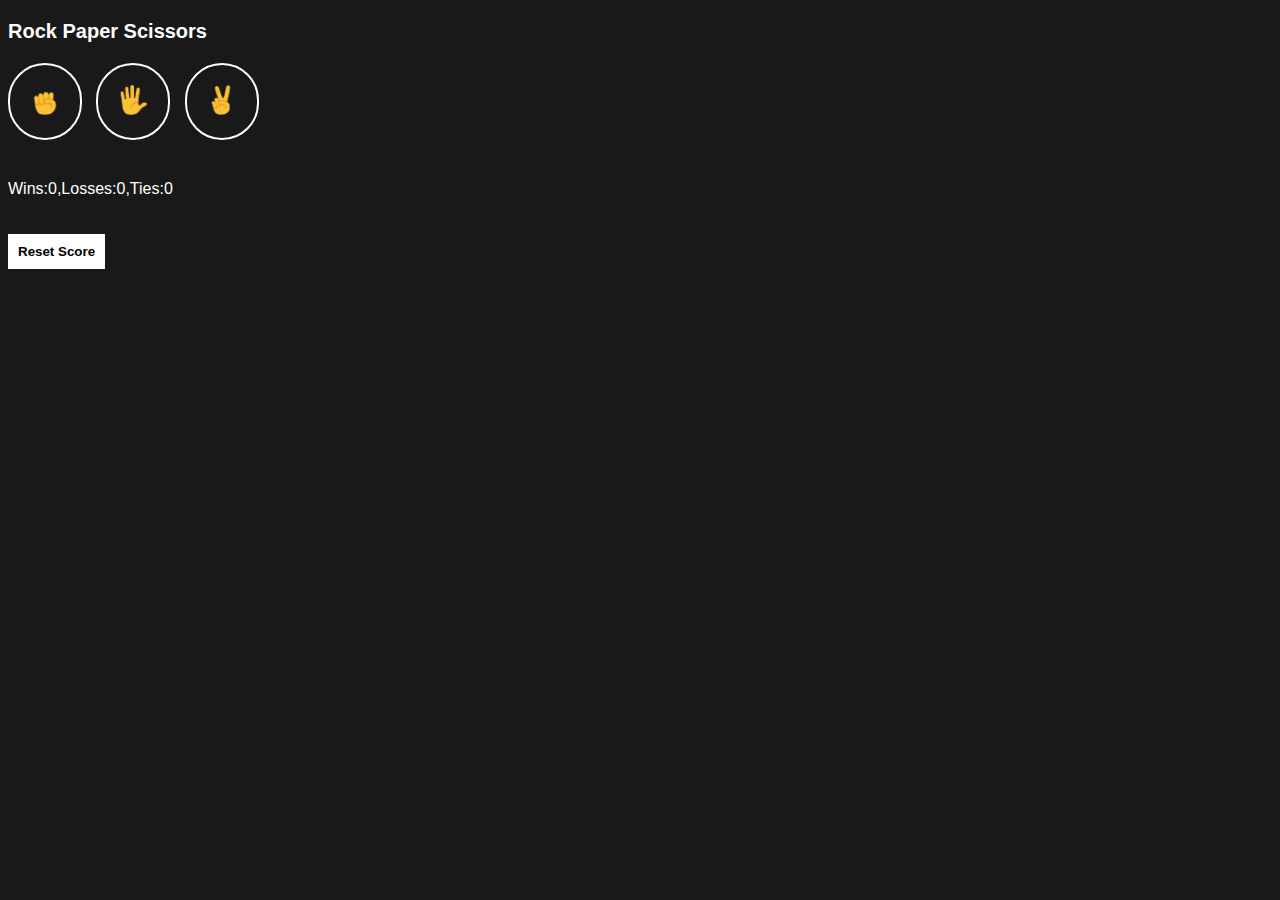
==== index.html @ 2d058ada "Add files via upload" ====
<!DOCTYPE html>
<html>
  <head>
    <meta name="viewport" content="width=device-width, initial-scale=1.0">
    <title>
      Rock Paper Scissor
    </title>
    <link rel="stylesheet" href="rock-paper-scissor.css">
  </head>
  <body>
    <div class="title-flex"><p class="title">Rock Paper Scissors</p></div>
    <div class="rock-paper-scissor">
      <button onclick="
       pickplayerMove('Rock');" class="move-button">
      <img class="move-image" src="rock-emoji.png">
    </button>
    <button onclick="
    pickplayerMove('Paper');" class="move-button">
    <img class="move-image" src="paper-emoji.png">
  </button>
    <button onclick="
    pickplayerMove('Scissors');" class="move-button">
    <img class="move-image" src="scissors-emoji.png">
  </button>
    </div>
  <p class="js-result myresult"></p>
  <p class="js-moves moves"></p>
  <p class="js-score"></p>
  <button class="reset-button" onclick="score.wins=0;score.losses=0;score.tied=0;localStorage.removeItem('score');displayresults();">Reset Score</button>
  <script src="rock-paper-scissor.js"></script>
  </body>
</html>
---- rock-paper-scissor.css ----
body{
  background-color: rgb(25, 25, 25);
  color: white;
  font-family: Arial, Helvetica, sans-serif;
}
.title-flex{
  margin-top: 20px;
  margin-bottom: 20px;
}
.title{
  font-size: 20px;
  font-weight: bold;
  margin-top: 0;
  margin-bottom: 0;
}
.moves{
  margin-top: 30px;
  margin-bottom: 30px;
}
.move-image{
  width: 30px;
}
.move-button{
  background-color: transparent;
  border-style: solid;
  border-color: white;
  padding: 20px;
  border-radius: 100px;
  margin-right: 10px;
}
.rock-paper-scissor{
  margin-bottom: 40px;
}
.myresult{
  font-weight: bold;
  font-size: 20px;
}
.reset-button{
  border: none;
  background-color: white;
  padding: 10px;
  font-weight: bold;
  margin-top: 20px;
}
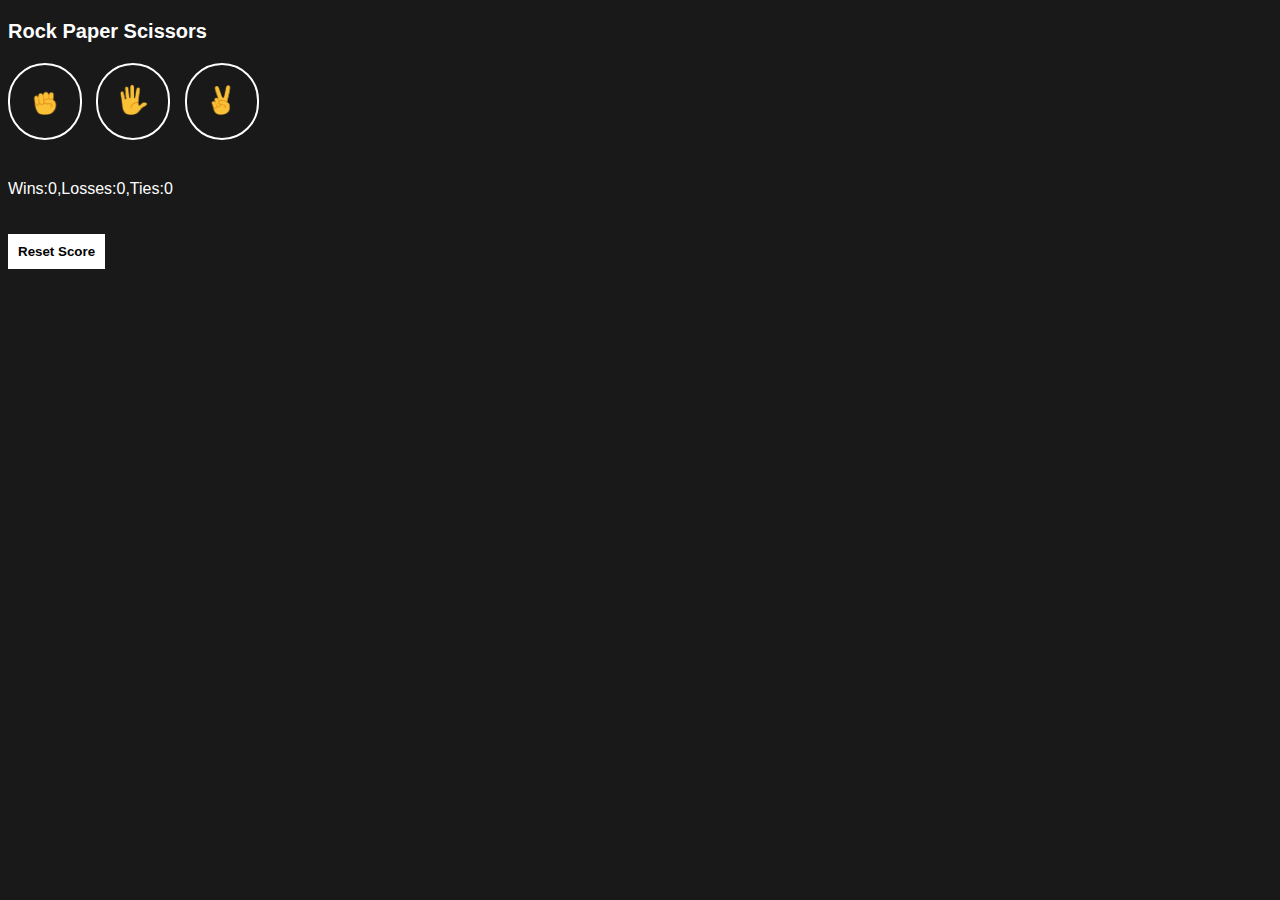
==== commit cb0f275f: "Add files via upload" ====
--- a/index.html
+++ b/index.html
@@ -27,6 +27,7 @@
   <p class="js-moves moves"></p>
   <p class="js-score"></p>
   <button class="reset-button" onclick="score.wins=0;score.losses=0;score.tied=0;localStorage.removeItem('score');displayresults();">Reset Score</button>
-  <script src="rock-paper-scissor.js"></script>
+  <script src="rock-paper-scissor.js">
+  </script>
   </body>
 </html>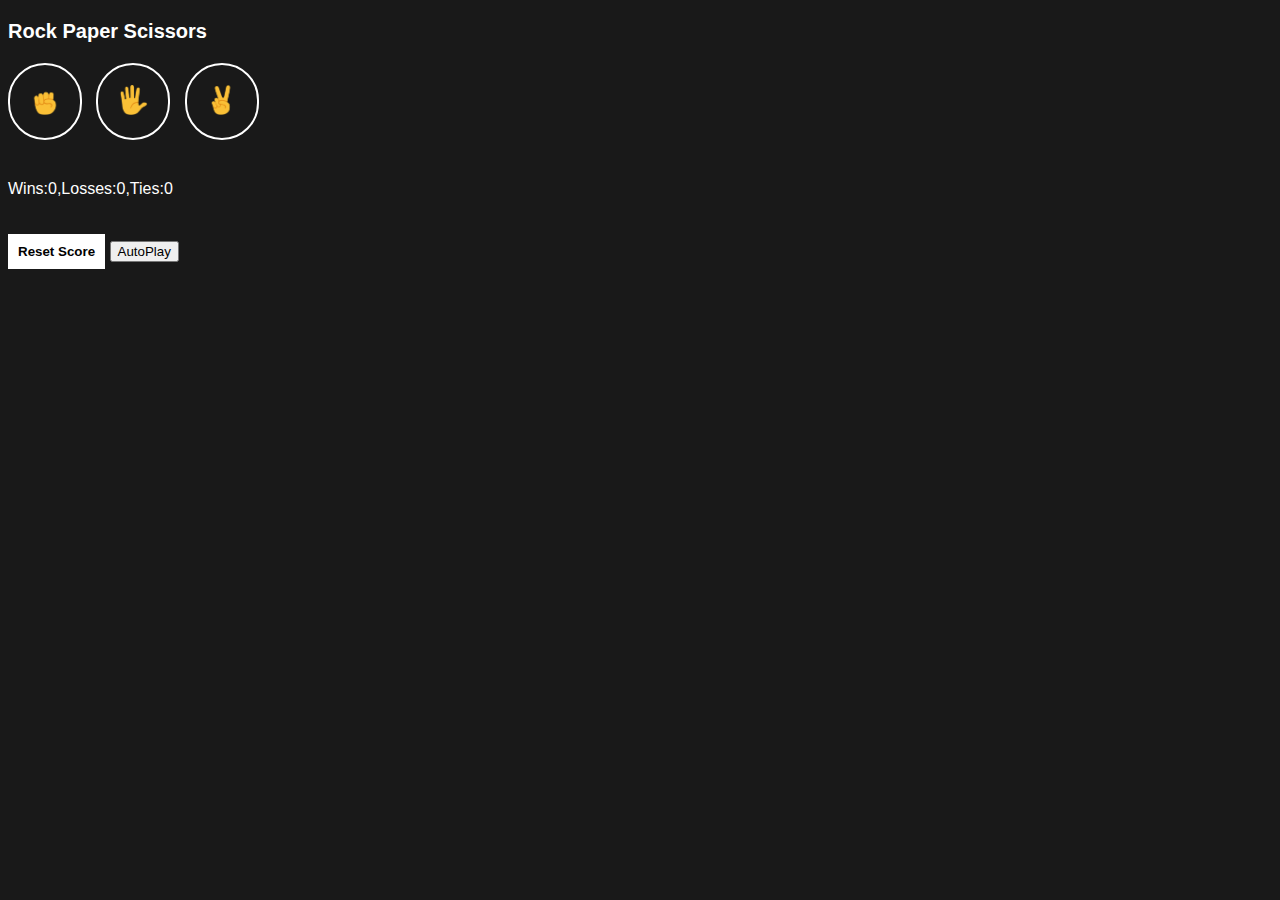
==== commit b428950c: "Add files via upload" ====
--- a/index.html
+++ b/index.html
@@ -10,23 +10,23 @@
   <body>
     <div class="title-flex"><p class="title">Rock Paper Scissors</p></div>
     <div class="rock-paper-scissor">
-      <button onclick="
-       pickplayerMove('Rock');" class="move-button">
+      <button class="move-button js-rock-button">
       <img class="move-image" src="rock-emoji.png">
     </button>
-    <button onclick="
-    pickplayerMove('Paper');" class="move-button">
+    <button class="move-button js-paper-button">
     <img class="move-image" src="paper-emoji.png">
   </button>
     <button onclick="
-    pickplayerMove('Scissors');" class="move-button">
+    pickplayerMove('Scissors');" class="move-button js-scissors-button">
     <img class="move-image" src="scissors-emoji.png">
   </button>
     </div>
   <p class="js-result myresult"></p>
   <p class="js-moves moves"></p>
   <p class="js-score"></p>
-  <button class="reset-button" onclick="score.wins=0;score.losses=0;score.tied=0;localStorage.removeItem('score');displayresults();">Reset Score</button>
+  <button class="reset-button js-reset-button">Reset Score</button>
+  <button class="autoplay-button js-autoplay-button">AutoPlay</button>
+  <p class="confirm-reset"></p>
   <script src="rock-paper-scissor.js">
   </script>
   </body>
